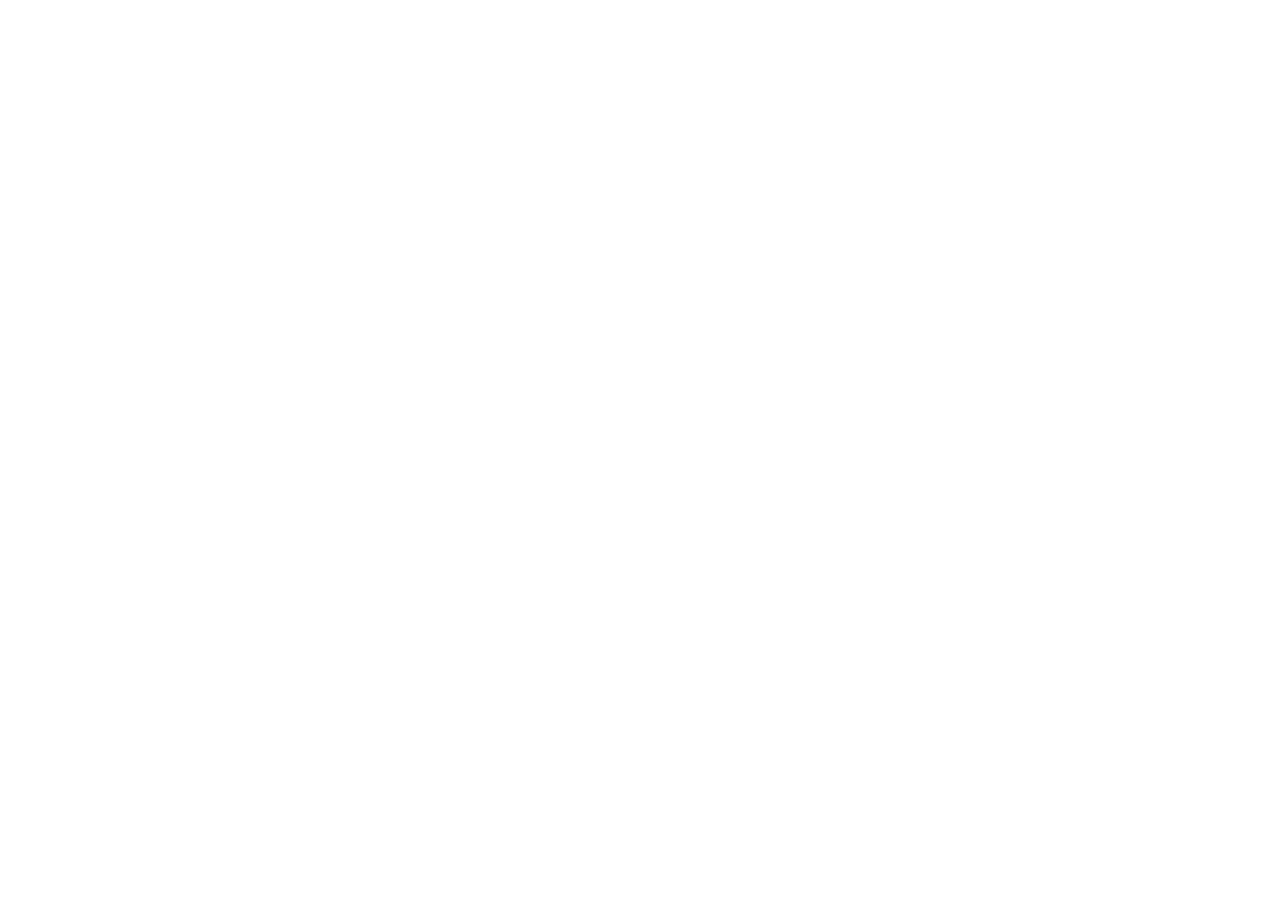
==== Html/index.html @ 2365e183 "first commit" ====
<!DOCTYPE html>
<html lang="en">
<head>
    <meta charset="UTF-8">
    <meta name="viewport" content="width=device-width, initial-scale=1.0">
    <title>Document</title>
</head>
<body>
    
</body>
</html>
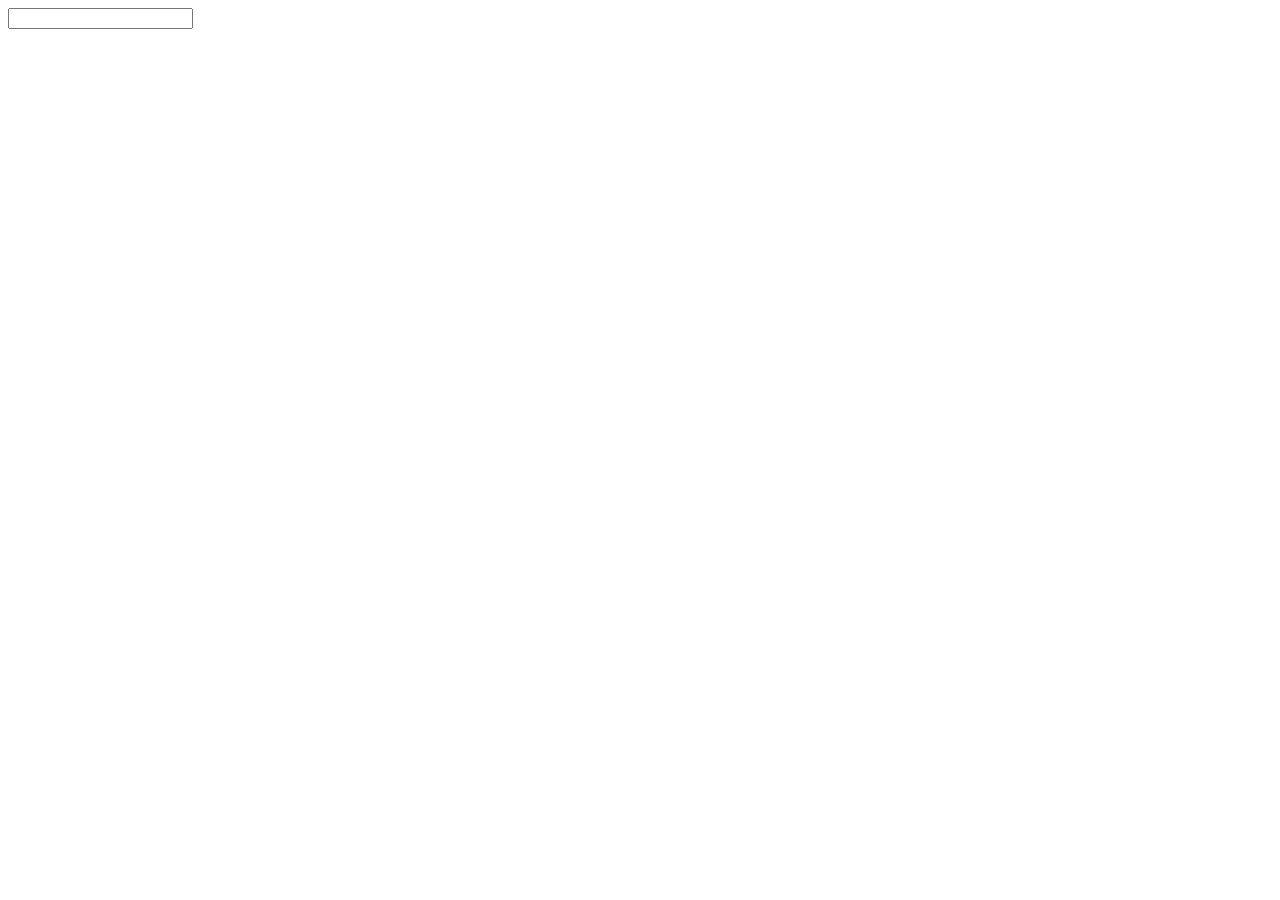
==== commit 5c75ff37: "Login and Register" ====
--- a/Html/index.html
+++ b/Html/index.html
@@ -6,6 +6,6 @@
     <title>Document</title>
 </head>
 <body>
-    
+    <input type="text">
 </body>
 </html>